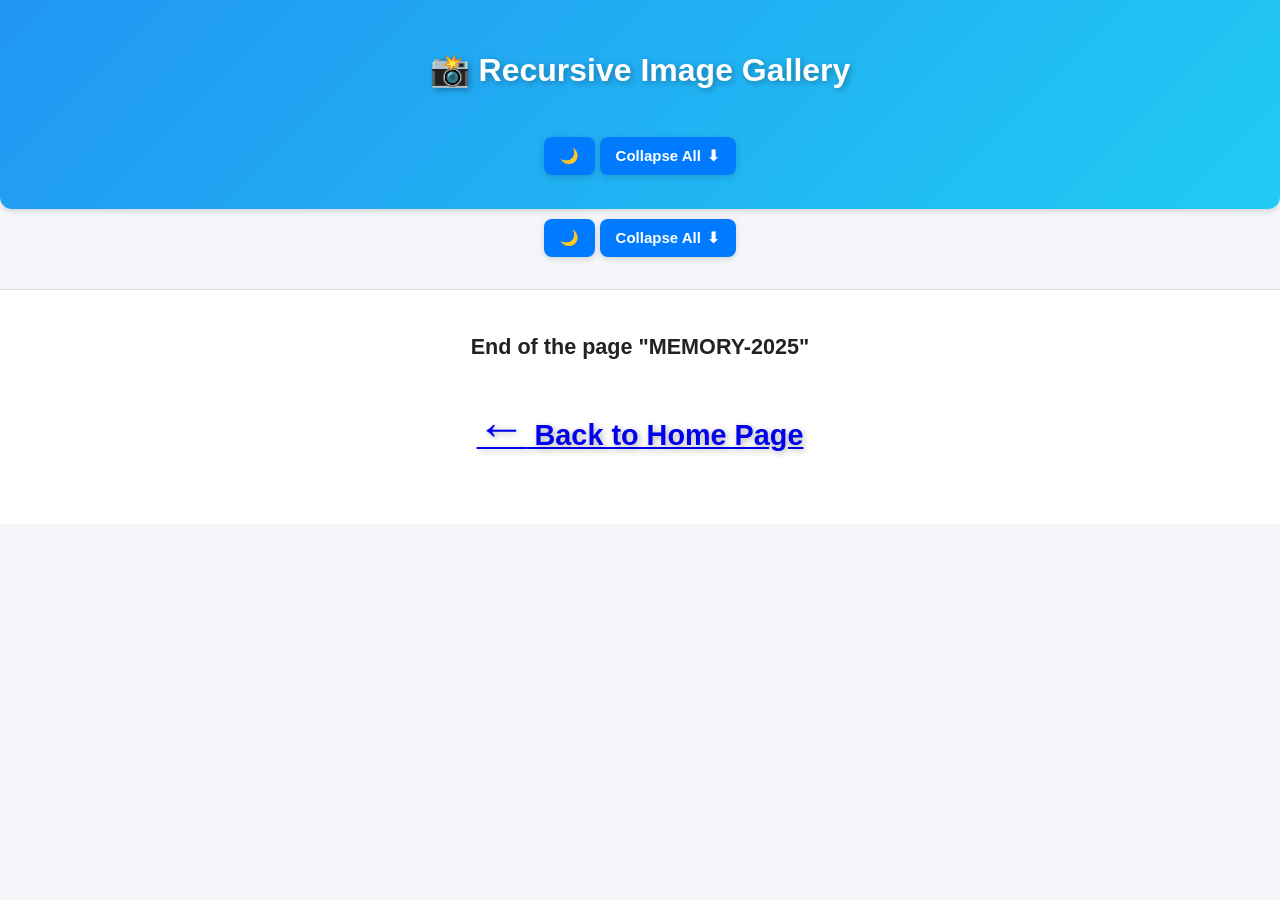
==== gallery-images.html @ a570c284 "Merge pull request #25 from vimal-tech-starter/feature/image-feed-page Updated gallery-grid-html" ====
<!DOCTYPE html>
<html lang="en">

<head>
    <meta charset="UTF-8">
    <meta name="viewport" content="width=device-width, initial-scale=1.0">
    <title>Image Grid Gallery</title>
    <link rel="stylesheet" href="css/image/base.css">
    <link rel="stylesheet" href="css/image/button.css">
    <link rel="stylesheet" href="css/image/gallery.css">
    <link rel="stylesheet" href="css/image/lightbox.css">
    <link rel="stylesheet" href="css/image/scrollup.css">
</head>

<body>

    <!-- Header -->
    <header>
        <h1>📸 Recursive Image Gallery</h1>
        <div class="controls">
            <button id="darkModeToggle" class="dark-mode-toggle">🌙</button>
            <button id="toggle-all" class="toggle-all">Collapse All</button>
        </div>
    </header>

    <!-- Gallery Container -->
    <main id="gallery"></main>

    <!-- Lightbox -->
    <div id="lightbox" class="lightbox">
        <img id="lightbox-img" src="" alt="Zoomed Image">
        <button class="control-btn close-btn">×</button>
        <button class="control-btn prev-btn">❮</button>
        <button class="control-btn next-btn">❯</button>
    </div>

    <div class="controls">
        <button id="darkmode" class="dark-mode-toggle">🌙</button>
        <button id="toggle-all-controls" class="toggle-all">Collapse All</button>
    </div>

    <!-- Footer -->
    <footer>
        <h2 style="text-spacing-trim: normal;"><strong>End of the page</strong><b> "MEMORY-2025"</b></h2>
        <h1>
            <a href="index.html">
                <span style='font-size:50px;'>&#8592;</span>
                Back to Home Page
            </a>
        </h1>
    </footer>

    <!-- JS -->
    <script src="js/image/api.js"></script>
    <script src="js/image/darkmode.js"></script>
    <script src="js/image/gallery.js"></script>
    <script src="js/image/lightbox.js"></script>
    <script src="js/image/main.js"></script>
    <script src="js/image/scrollup.js"></script>
</body>

</html>
---- css/image/base.css ----
/* ========= THEME VARIABLES ========= */
:root {
    --bg-color: #f4f6f9;
    --text-color: #333;
    --heading-color: #222;

    --card-bg: #fff;
    --card-border: #ddd;
    --button-color: #007bff;
    --button-hover: #0056b3;

    --header-bg: linear-gradient(135deg, #2196f3, #21cbf3);
    --header-text: #fff;
    --min-height: 80px;
}

body.dark-mode {
    --bg-color: #181a1b;
    --text-color: #e0e0e0;
    --heading-color: #fafafa;

    --card-bg: #242526;
    --card-border: #444;
    --button-color: #64b5f6;
    --button-hover: #2196f3;

    --header-bg: linear-gradient(135deg, #0d47a1, #1976d2);
    --header-text: #fff;
}

/* ========= BASE STYLES ========= */
body {
    font-family: "Segoe UI", Arial, sans-serif;
    margin: 0;
    background: var(--bg-color);
    color: var(--text-color);
    transition: background 0.3s, color 0.3s;
    line-height: 1.6;
}

h1 {
    text-align: center;
    margin-bottom: 40px;
    color: #fff;
    text-shadow: 2px 2px 6px rgba(0, 0, 0, 0.3);
}

h2 {
    text-align: center;
    margin: 1.5rem 0;
    font-weight: 600;
    color: var(--heading-color);
}

header {
    background: var(--header-bg);
    min-height: var(--min-height);
    color: var(--header-text);
    padding: 1.5rem;
    text-align: center;
    box-shadow: 0 2px 6px rgba(0, 0, 0, 0.15);
    border-radius: 0 0 12px 12px;
}

footer {
    background: var(--card-bg);
    color: var(--text-color);
    text-align: center;
    padding: 1rem;
    margin-top: 2rem;
    border-top: 1px solid var(--card-border);
    font-size: 0.9rem;
}
---- css/image/button.css ----
.controls {
    text-align: center;
    margin: 10px 20px;
}

.controls button,
#viewAll {
    background: var(--button-color);
    color: #fff;
    border: none;
    padding: 10px 16px;
    /* slightly bigger */
    border-radius: 8px;
    /* smoother corners */
    cursor: pointer;
    font-size: 15px;
    font-weight: bold;
    text-decoration: none;
    display: inline-block;
    box-shadow: 0 2px 6px rgba(0, 0, 0, 0.15);
    transition: background 0.3s, transform 0.2s, box-shadow 0.2s;
}

.controls button:hover,
#viewAll:hover {
    background: var(--button-hover);
    transform: translateY(-2px) scale(1.05);
    box-shadow: 0 4px 12px rgba(0, 0, 0, 0.2);
}

#viewAll {
    background: #ff7043;
}

/* Optional: arrow icon rotation for toggle button */
/* Collapse/Expand button with arrow */
.toggle-all::after,
#toggle-all::after {
    content: " ⬇";
    /* Down arrow by default */
    display: inline-block;
    margin-left: 6px;
    transition: transform 0.3s;
}

.toggle-all.expanded::after,
#toggle-all.expanded::after {
    transform: rotate(180deg);
    /* Rotates arrow when expanded */
}
---- css/image/gallery.css ----
/* ========= GRID / CARDS ========= */
.gallery,
.feed {
    display: grid;
    grid-template-columns: repeat(auto-fit, minmax(220px, 1fr));
    gap: 16px;
    padding: 20px;
}

.gallery img,
.gallery video,
.card img {
    width: 100%;
    border-radius: 10px;
    background: var(--card-bg);
    border: 1px solid var(--card-border);
    box-shadow: 0 4px 10px rgba(0, 0, 0, 0.15);
    transition: transform 0.3s, box-shadow 0.3s;
    cursor: pointer;
}

.gallery img:hover,
.gallery video:hover,
.card img:hover {
    transform: scale(1.05);
    box-shadow: 0 6px 14px rgba(0, 0, 0, 0.25);
}

/* ========= CARDS ========= */
.card {
    background: var(--card-bg);
    border: 1px solid var(--card-border);
    border-radius: 10px;
    overflow: hidden;
    transition: transform 0.3s, box-shadow 0.3s;
}

.card:hover {
    transform: translateY(-5px);
    box-shadow: 0 6px 14px rgba(0, 0, 0, 0.25);
}

.card .content {
    padding: 1rem;
}

.card h2 {
    margin: 0 0 0.5rem;
    font-size: 1.1rem;
}

.card p {
    margin: 0 0 1rem;
    color: var(--text-color);
}

/* ========= SECTION / COLLAPSIBLE ========= */
.section {
    margin-bottom: 40px;
    border-radius: 12px;
    overflow: hidden;
    box-shadow: 0 3px 8px rgba(0, 0, 0, 0.1);
    background: var(--card-bg);
}

.section h3 {
    margin: 0;
    padding: 12px 20px;
    font-size: 1.4em;
    background: var(--card-bg);
    border-bottom: 1px solid var(--card-border);
    color: var(--heading-color);
    cursor: pointer;
    user-select: none;
    position: relative;
    display: flex;
    align-items: center;
}

.section h3::before {
    content: "▶";
    position: absolute;
    left: 0;
    transition: transform 0.3s ease;
}

.section.expanded h3::before {
    transform: rotate(90deg);
}

.section .feed {
    max-height: 0;
    overflow: hidden;
    transition: max-height 0.5s ease, opacity 0.3s ease;
    opacity: 0;
}

.section.expanded .feed {
    max-height: 2000px;
    /* Enough to show all images */
    opacity: 1;
    padding: 15px 20px;
}

/* Color counter for folder items */
.folder-count {
    font-size: 0.85em;
    color: #666;
    margin-left: 6px;
}
---- css/image/scrollup.css ----
#scrollTopBtn {
    position: fixed;
    bottom: 10px;
    left: 10px;
    background: var(--card-bg);
    border: 2px solid var(--button-color);
    border-radius: 50%;
    width: 50px;
    height: 50px;
    font-size: 1.5rem;
    cursor: pointer;
    color: var(--button-color);
    box-shadow: 0 2px 6px rgba(0, 0, 0, 0.2);
    transition: 0.3s;
    display: flex;
    align-items: center;
    justify-content: center;
    opacity: 0;
    pointer-events: none;
    z-index: 1000;
}

#scrollTopBtn.show {
    opacity: 1;
    pointer-events: auto;
}

#scrollTopBtn:hover {
    color: var(--button-hover);
    border-color: var(--button-hover);
    transform: scale(1.1);
}
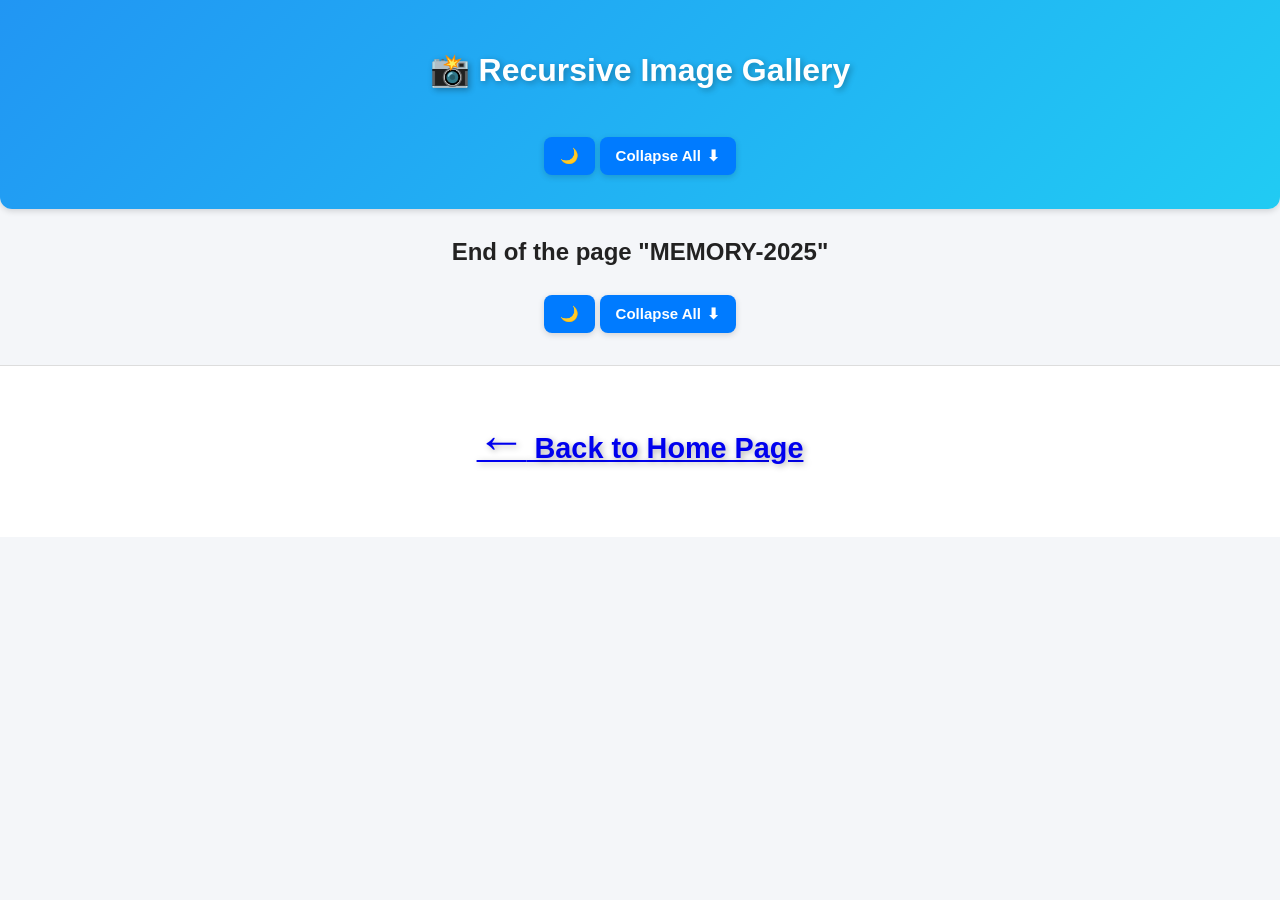
==== commit 524c05d7: "Home page has been refined Signed-off-by: vimal-java-dev <vimal929@gmail.com>" ====
--- a/gallery-images.html
+++ b/gallery-images.html
@@ -34,6 +34,8 @@
         <button class="control-btn next-btn">❯</button>
     </div>
 
+    <h2 style="text-spacing-trim: normal;"><strong>End of the page</strong><b> "MEMORY-2025"</b></h2>
+    
     <div class="controls">
         <button id="darkmode" class="dark-mode-toggle">🌙</button>
         <button id="toggle-all-controls" class="toggle-all">Collapse All</button>
@@ -41,7 +43,6 @@
 
     <!-- Footer -->
     <footer>
-        <h2 style="text-spacing-trim: normal;"><strong>End of the page</strong><b> "MEMORY-2025"</b></h2>
         <h1>
             <a href="index.html">
                 <span style='font-size:50px;'>&#8592;</span>
